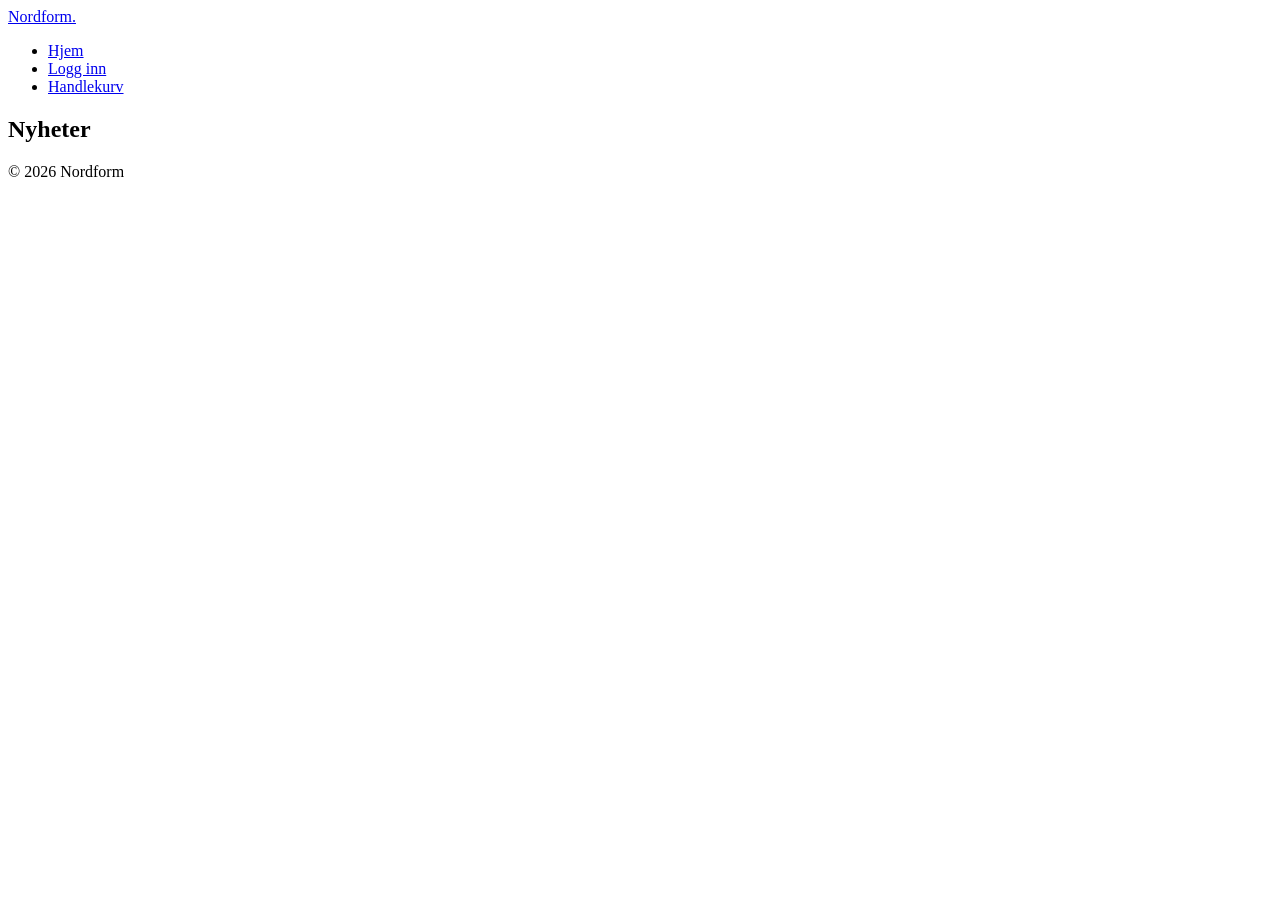
==== index.html @ b8c86eae "Add folder structure and HTML skeleton for all pages" ====
<!DOCTYPE html>
<html lang="no">

<head>
    <meta charset="UTF-8">
    <meta name="viewport" content="width=device-width, initial-scale=1.0">
    <title>Nordform – Nettbutikk</title>
    <meta name="description"
        content="Nordform er en nettbutikk med klær, klokker, skjønnhet og teknologi. Se nyheter og gode tilbud.">
    <link rel="stylesheet" href="css/style.css">
</head>

<body>
    <header>
        <a href="index.html">Nordform.</a>
        <nav>
            <ul>
                <li><a href="index.html">Hjem</a></li>
                <li><a href="account/login.html">Logg inn</a></li>
                <li><a href="cart/index.html">Handlekurv</a></li>
            </ul>
        </nav>
    </header>
    <main>
        <section class="carousel" aria-label="Utvalgte produkter">
        </section>
        <section>
            <h1>Nyheter</h1>
            <div id="product-grid"></div>
        </section>
    </main>
    <footer>
        <p>&copy; 2026 Nordform</p>
    </footer>
</body>

</html>
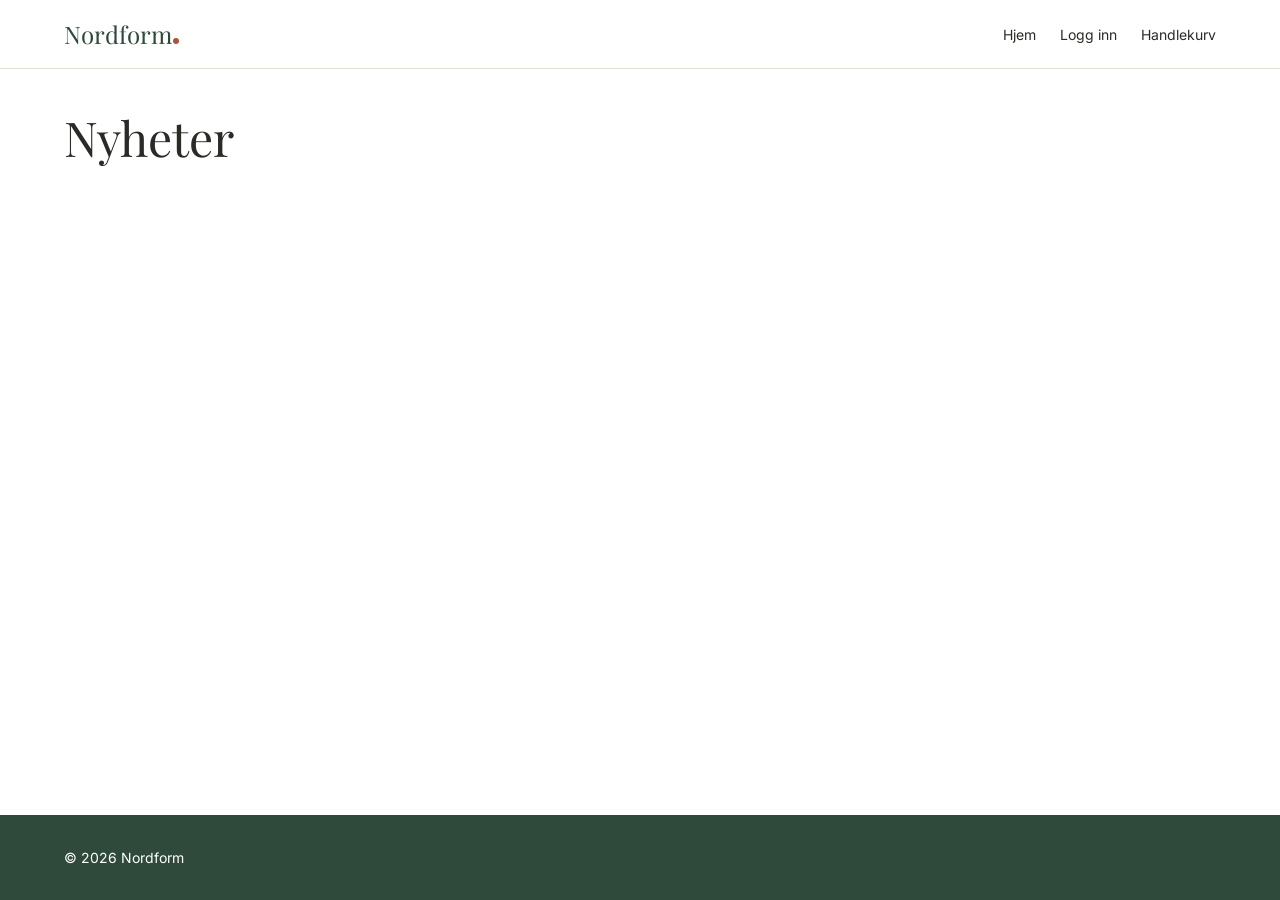
==== commit 3a6d4a26: "Add terracotta dot to logo" ====
--- a/index.html
+++ b/index.html
@@ -12,7 +12,7 @@
 
 <body>
     <header>
-        <a href="index.html">Nordform.</a>
+        <a href="index.html">Nordform<span class="logo-dot">.</span></a>
         <nav>
             <ul>
                 <li><a href="index.html">Hjem</a></li>
--- a/css/style.css
+++ b/css/style.css
@@ -0,0 +1,312 @@
+/* downloads Google Fonts */
+@import url("https://fonts.googleapis.com/css2?family=Inter:wght@400;500;600&family=Playfair+Display:wght@400;700&display=swap");
+
+/* standard variables */
+:root {
+    /* colorcodes */
+    --color-primary: #2F4A3A;
+    --color-primary-hover: #233A2D;
+    --color-secondary: #A8553A;
+    --color-background: #FAF6EF;
+    --color-white: #FFFFFF;
+    --color-text: #2A2A26;
+    --color-text-muted: #6B6B63;
+    --color-border: #E4DDD2;
+    --color-error: #B3261E;
+    --color-error-bg: #FBEAE9;
+    --color-success: #2E7D4F;
+    --color-success-bg: #EAF4EE;
+
+    --font-heading: "Playfair Display", serif;
+    --font-body: "Inter", sans-serif;
+
+    /* textsize */
+    --font-size-h1: 3rem;
+    --font-size-h2: 2.25rem;
+    --font-size-h3: 1.5rem;
+    --font-size-body: 1rem;
+    --font-size-small: 0.875rem;
+
+    /* clothingsize/spacing */
+    --space-xs: 0.5rem;
+    --space-sm: 1rem;
+    --space-md: 1.5rem;
+    --space-lg: 2rem;
+    --space-xl: 4rem;
+
+    /* round corners */
+    --radius: 8px;
+}
+
+*,
+*::before,
+*::after {
+    /* before and after with star(*) means all elements, all tags in HTML-en (pseudo-element) */
+    box-sizing: border-box;
+    margin: 0;
+    padding: 0;
+}
+
+img {
+    /* picture always stays in the box */
+    max-width: 100%;
+    display: block;
+}
+
+body {
+    font-family: var(--font-body);
+    font-size: var(--font-size-body);
+    color: var(--color-text);
+    background-color: var(--color-white);
+    line-height: 1.5;
+    display: flex;
+    /* puts header, main and
+     footer under each other(kolonne) */
+    flex-direction: column;
+    min-height: 100vh;
+}
+
+h1,
+h2,
+h3 {
+    font-family: var(--font-heading);
+    font-weight: 400;
+}
+
+h1 {
+    font-size: var(--font-size-h1);
+}
+
+h2 {
+    font-size: var(--font-size-h2);
+}
+
+h3 {
+    font-size: var(--font-size-h3);
+}
+
+/*Header*/
+header {
+    display: flex;
+    justify-content: space-between;
+    align-items: center;
+    padding: var(--space-sm) var(--space-sm);
+    background-color: var(--color-white);
+    border-bottom: 1px solid var(--color-border);
+}
+
+header>a {
+    font-family: var(--font-heading);
+    font-size: var(--font-size-h3);
+    color: var(--color-primary);
+    /* "none"removes the underline */
+    text-decoration: none;
+}
+
+/* Terracotta dot in the logo, as a circle */
+.logo-dot {
+    display: inline-block;
+    width: 0.25em;
+    height: 0.25em;
+    margin-left: 0.05em;
+    border-radius: 50%;
+    background-color: var(--color-secondary);
+    color: transparent;
+    overflow: hidden;
+}
+
+nav ul {
+    display: flex;
+    gap: var(--space-md);
+    list-style: none;
+}
+
+nav a {
+    font-size: var(--font-size-small);
+    color: var(--color-text);
+    text-decoration: none;
+}
+
+nav a:hover {
+    color: var(--color-secondary);
+}
+
+/* Main */
+main {
+    /* (flex:1)pushes the footer all the way down*/
+    flex: 1;
+    padding: var(--space-lg) var(--space-sm);
+}
+
+/* Footer */
+footer {
+    padding: var(--space-lg) var(--space-sm);
+    background-color: var(--color-primary);
+    color: var(--color-white);
+    font-size: var(--font-size-small);
+}
+
+/* Buttons */
+.btn {
+    display: inline-block;
+    padding: 0.875rem var(--space-md);
+    font-family: var(--font-body);
+    font-size: var(--font-size-small);
+    font-weight: 500;
+    color: var(--color-white);
+    background-color: var(--color-primary);
+    border: 1px solid var(--color-primary);
+    border-radius: var(--radius);
+    text-decoration: none;
+    cursor: pointer;
+}
+
+.btn:hover {
+    background-color: var(--color-primary-hover);
+    border-color: var(--color-primary-hover);
+}
+
+.btn-secondary {
+    color: var(--color-text);
+    background-color: var(--color-white);
+    border-color: var(--color-text);
+}
+
+.btn-secondary:hover {
+    background-color: var(--color-background);
+}
+
+.btn:disabled {
+    color: var(--color-text-muted);
+    background-color: var(--color-border);
+    border-color: var(--color-border);
+    cursor: not-allowed;
+}
+
+/* Forms */
+.form-group {
+    display: flex;
+    flex-direction: column;
+    gap: var(--space-xs);
+    margin-bottom: var(--space-md);
+}
+
+label {
+    font-size: var(--font-size-small);
+    font-weight: 500;
+}
+
+input,
+select {
+    padding: 0.75rem var(--space-sm);
+    font-family: inherit;
+    font-size: var(--font-size-body);
+    border: 1px solid var(--color-border);
+    border-radius: var(--radius);
+}
+
+input:focus,
+select:focus {
+    outline: 2px solid var(--color-primary);
+    border-color: var(--color-primary);
+}
+
+.help-text {
+    font-size: var(--font-size-small);
+    color: var(--color-text-muted);
+}
+
+.error-text {
+    font-size: var(--font-size-small);
+    color: var(--color-error);
+}
+
+.input-error {
+    border-color: var(--color-error);
+}
+
+/* Product card */
+.product-card {
+    display: flex;
+    flex-direction: column;
+    background-color: var(--color-white);
+    border: 1px solid var(--color-border);
+    border-radius: var(--radius);
+    overflow: hidden;
+}
+
+.product-card img {
+    width: 100%;
+    /* 1/1 img becomes square */
+    aspect-ratio: 1/1;
+    object-fit: cover;
+    background-color: var(--color-background);
+}
+
+.product-card-body {
+    display: flex;
+    flex-direction: column;
+    gap: var(--space-xs);
+    padding: var(--space-sm);
+}
+
+.product-card h3 {
+    font-family: var(--font-body);
+    font-size: var(--font-size-small);
+    font-weight: 500;
+}
+
+.rating {
+    font-size: var(--font-size-small);
+    color: var(--color-secondary);
+}
+
+.price {
+    font-family: var(--font-heading);
+    font-size: var(--font-size-body);
+}
+
+.old-price {
+    font-size: var(--font-size-small);
+    color: var(--color-text-muted);
+    text-decoration: line-through;
+    /* strikes through the text (old price) */
+}
+
+.product-card .btn {
+    width: 100%;
+    text-align: center;
+}
+
+/* Product grid (home page) */
+#product-grid {
+    display: grid;
+    grid-template-columns: 1fr;
+    gap: var(--space-md);
+    margin-top: var(--space-md);
+}
+
+/* Tablet and desktop */
+/* The rules only apply when the screen is at least 768px wide*/
+@media (min-width: 768px) {
+    header {
+        padding: var(--space-sm) var(--space-xl);
+    }
+
+    main,
+    footer {
+        padding: var(--space-lg) var(--space-xl);
+    }
+    #product-grid {
+        /* repeat(2, 1fr) = 2 equal columns */
+        grid-template-columns: repeat(2, 1fr);
+    }
+}
+
+/* Desktop */
+@media (min-width: 1024px) {
+    #product-grid {
+       /* repeat(4, 1fr) = 4 equal columns */
+        grid-template-columns: repeat(4, 1fr);
+    }
+}
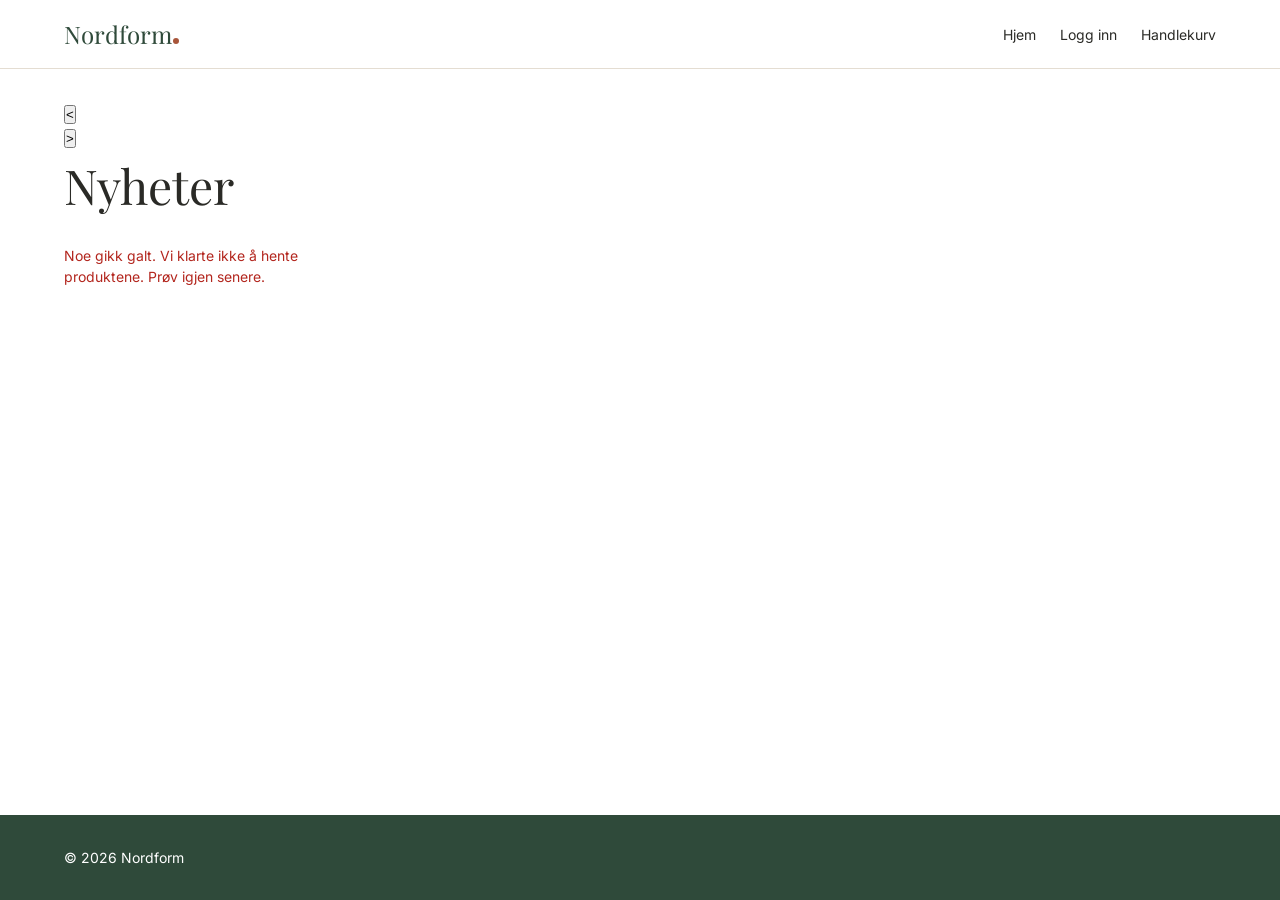
==== commit b01c3b0b: "Show first product in carousel" ====
--- a/index.html
+++ b/index.html
@@ -8,6 +8,7 @@
     <meta name="description"
         content="Nordform er en nettbutikk med klær, klokker, skjønnhet og teknologi. Se nyheter og gode tilbud.">
     <link rel="stylesheet" href="css/style.css">
+    <script src="js/home.js" defer></script>
 </head>
 
 <body>
@@ -23,6 +24,9 @@
     </header>
     <main>
         <section class="carousel" aria-label="Utvalgte produkter">
+            <button class="carousel-btn carousel-prev" aria-label="Forrige produkt">&lt;</button>
+            <div id="carousel-slide"></div>
+            <button class="carousel-btn carousel-next" aria-label="Neste produkt">&gt;</button>
         </section>
         <section>
             <h1>Nyheter</h1>
